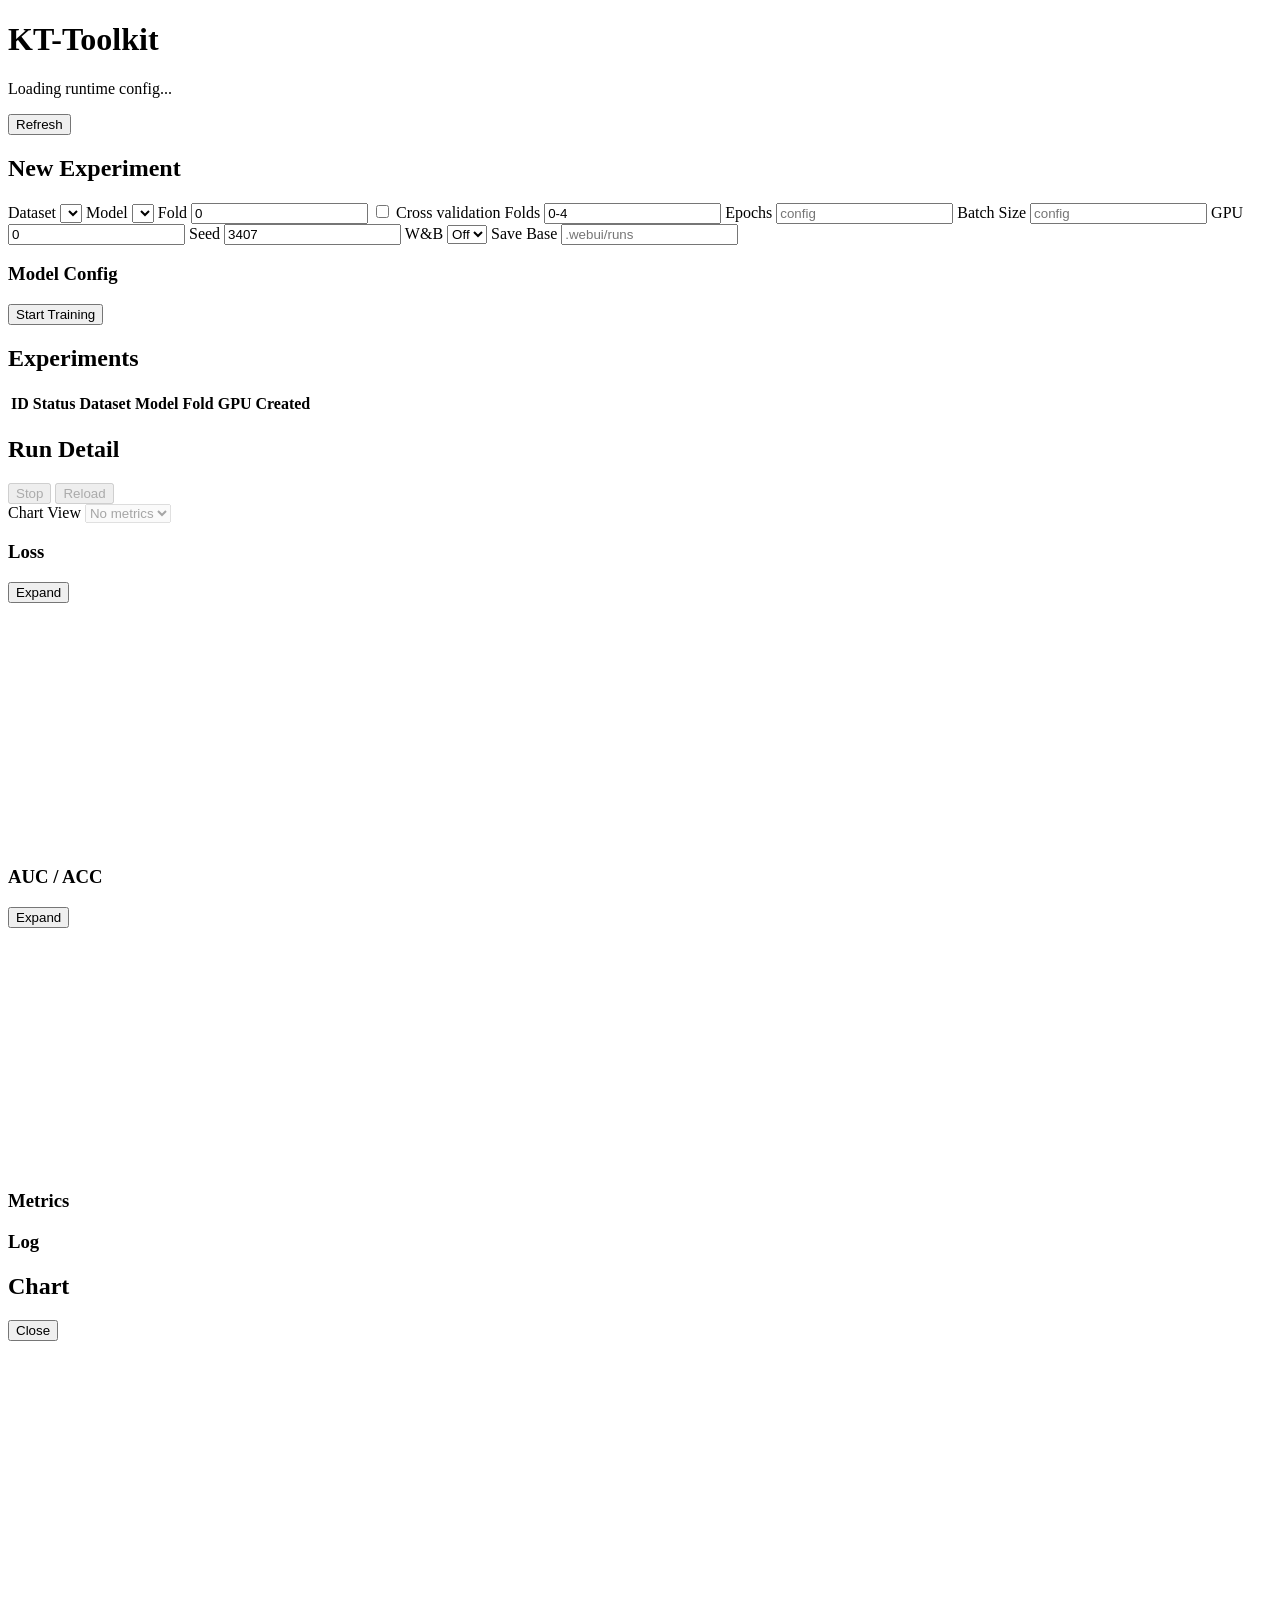
==== webui/static/index.html @ 1b8e4e11 "add gbktv2 & webui" ====
<!doctype html>
<html lang="zh-CN">
  <head>
    <meta charset="utf-8" />
    <meta name="viewport" content="width=device-width, initial-scale=1" />
    <title>KT-Toolkit WebUI</title>
    <link rel="stylesheet" href="/static/styles.css" />
  </head>
  <body>
    <header class="topbar">
      <div>
        <h1>KT-Toolkit</h1>
        <p id="runtimeSummary">Loading runtime config...</p>
      </div>
      <button id="refreshBtn" type="button">Refresh</button>
    </header>

    <main class="layout">
      <section class="panel">
        <div class="section-title">
          <h2>New Experiment</h2>
          <span id="submitStatus"></span>
        </div>
        <form id="jobForm" class="form-grid">
          <label>
            Dataset
            <select name="dataset_name" required></select>
          </label>
          <label>
            Model
            <select name="model_name" required></select>
          </label>
          <label>
            Fold
            <input name="fold" type="number" min="0" value="0" />
          </label>
          <label class="inline-field">
            <input name="cv" type="checkbox" />
            Cross validation
          </label>
          <label>
            Folds
            <input name="folds" value="0-4" />
          </label>
          <label>
            Epochs
            <input name="num_epochs" type="number" min="1" placeholder="config" />
          </label>
          <label>
            Batch Size
            <input name="batch_size" type="number" min="1" placeholder="config" />
          </label>
          <label>
            GPU
            <input name="gpu" type="number" min="0" value="0" />
          </label>
          <label>
            Seed
            <input name="seed" type="number" value="3407" />
          </label>
          <label>
            W&B
            <select name="use_wandb">
              <option value="0">Off</option>
              <option value="1">On</option>
            </select>
          </label>
          <label class="full">
            Save Base
            <input name="save_dir" placeholder=".webui/runs" />
          </label>
          <div class="config-section full">
            <div class="config-header">
              <h3>Model Config</h3>
              <span id="modelConfigSummary"></span>
            </div>
            <div id="modelConfigFields" class="config-grid"></div>
          </div>
          <button class="primary full" type="submit">Start Training</button>
        </form>
      </section>

      <section class="panel jobs-panel">
        <div class="section-title">
          <h2>Experiments</h2>
          <span id="jobCount"></span>
        </div>
        <div class="table-wrap">
          <table>
            <thead>
              <tr>
                <th>ID</th>
                <th>Status</th>
                <th>Dataset</th>
                <th>Model</th>
                <th>Fold</th>
                <th>GPU</th>
                <th>Created</th>
                <th></th>
              </tr>
            </thead>
            <tbody id="jobsBody"></tbody>
          </table>
        </div>
      </section>

      <section class="panel detail-panel">
        <div class="section-title">
          <h2>Run Detail</h2>
          <div class="actions">
            <button id="stopBtn" type="button" disabled>Stop</button>
            <button id="reloadDetailBtn" type="button" disabled>Reload</button>
          </div>
        </div>
        <div id="detailMeta" class="meta-grid"></div>
        <div class="chart-toolbar">
          <label>
            Chart View
            <select id="chartRunSelect" disabled>
              <option value="">No metrics</option>
            </select>
          </label>
        </div>
        <div class="chart-grid">
          <section>
            <div class="chart-title">
              <h3>Loss</h3>
              <div class="chart-actions">
                <span id="lossChartLabel"></span>
                <button type="button" data-chart="loss">Expand</button>
              </div>
            </div>
            <canvas id="lossChart" class="interactive-chart" data-chart="loss" width="720" height="240"></canvas>
          </section>
          <section>
            <div class="chart-title">
              <h3>AUC / ACC</h3>
              <div class="chart-actions">
                <span id="scoreChartLabel"></span>
                <button type="button" data-chart="score">Expand</button>
              </div>
            </div>
            <canvas id="scoreChart" class="interactive-chart" data-chart="score" width="720" height="240"></canvas>
          </section>
        </div>
        <div class="detail-grid">
          <section class="metrics-section">
            <h3>Metrics</h3>
            <div id="metricsList" class="metrics-list"></div>
          </section>
          <section class="log-section">
            <h3>Log</h3>
            <pre id="logBox"></pre>
          </section>
        </div>
      </section>
    </main>

    <div id="chartModal" class="chart-modal" aria-hidden="true">
      <div class="chart-modal-panel" role="dialog" aria-modal="true" aria-labelledby="chartModalTitle">
        <div class="chart-modal-header">
          <div>
            <h2 id="chartModalTitle">Chart</h2>
            <p id="chartModalSubtitle"></p>
          </div>
          <button id="chartModalClose" type="button">Close</button>
        </div>
        <canvas id="expandedChart" width="1280" height="620"></canvas>
      </div>
    </div>

    <script src="/static/app.js"></script>
  </body>
</html>
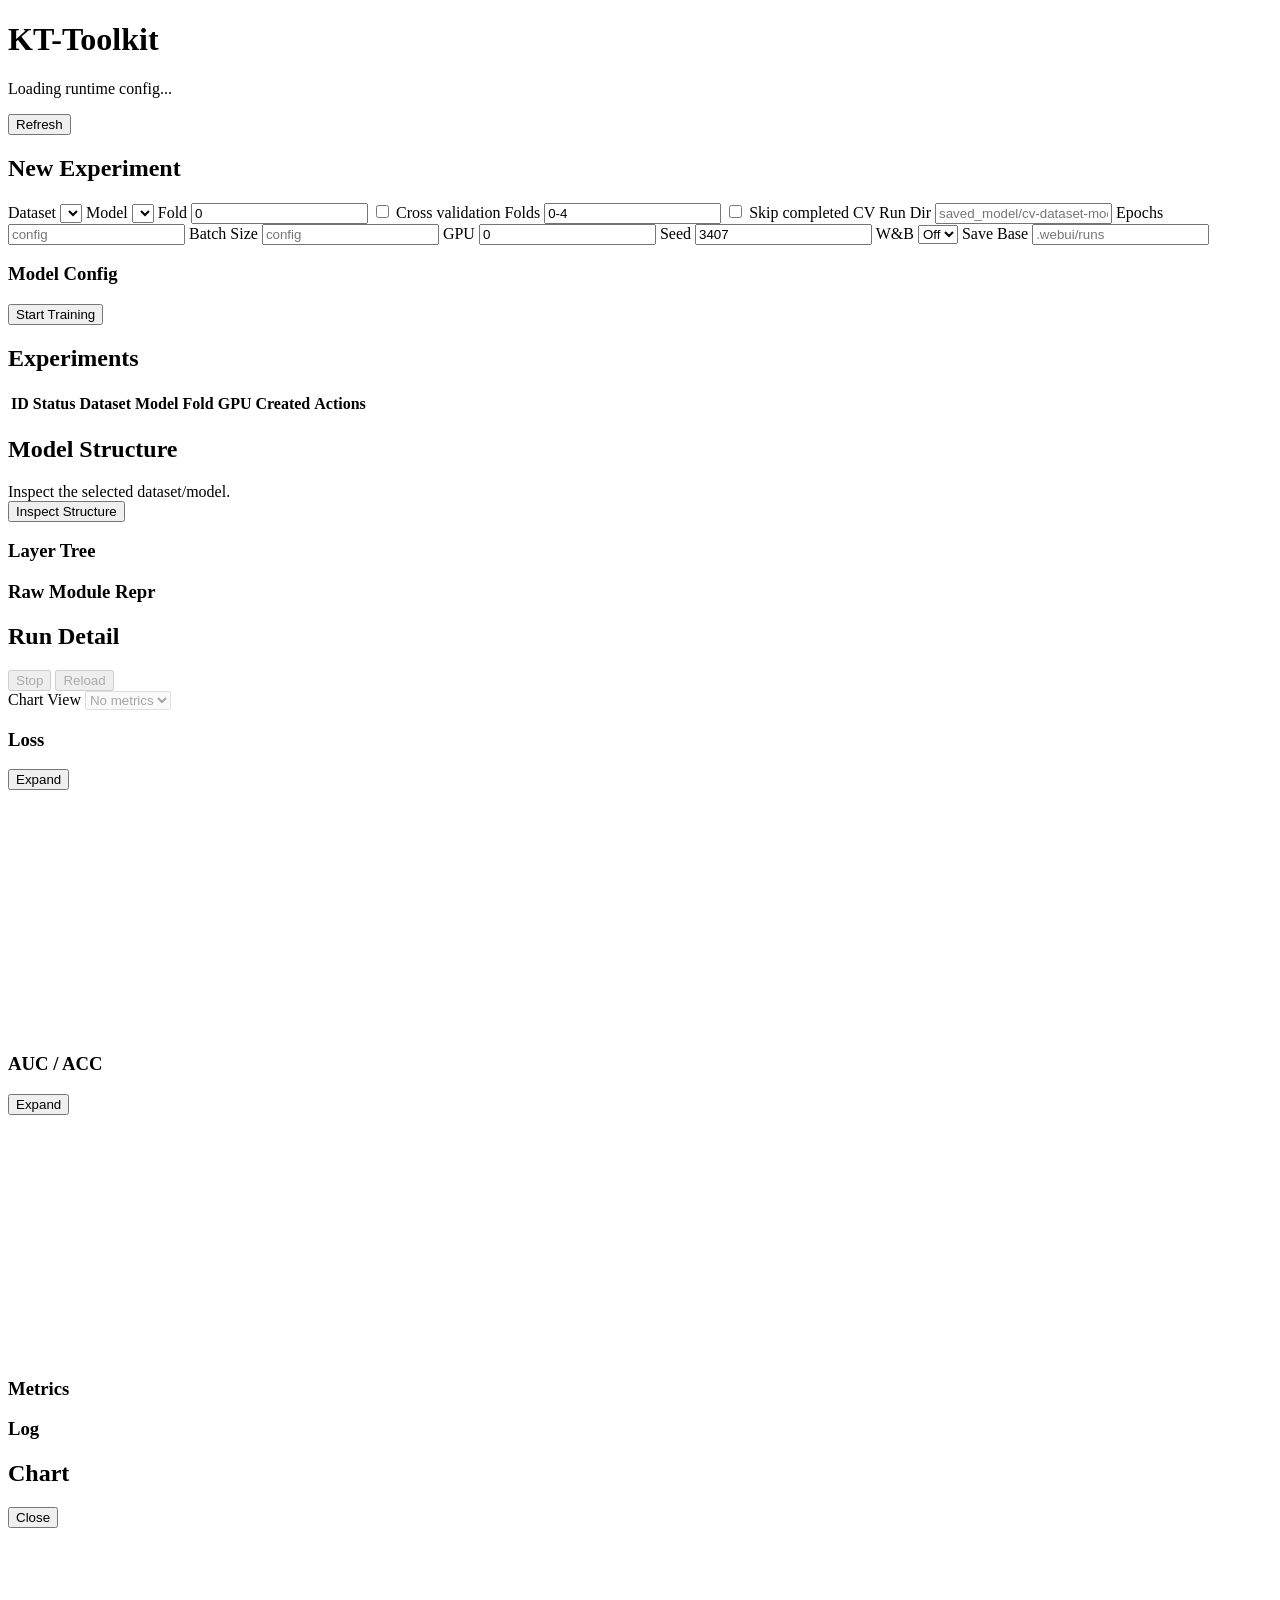
==== commit d574862c: "some model change" ====
--- a/webui/static/index.html
+++ b/webui/static/index.html
@@ -42,6 +42,14 @@
             Folds
             <input name="folds" value="0-4" />
           </label>
+          <label class="inline-field">
+            <input name="skip_completed" type="checkbox" />
+            Skip completed
+          </label>
+          <label class="full">
+            CV Run Dir
+            <input name="cv_run_dir" placeholder="saved_model/cv-dataset-model-YYYYMMDD-HHMMSS" />
+          </label>
           <label>
             Epochs
             <input name="num_epochs" type="number" min="1" placeholder="config" />
@@ -96,11 +104,32 @@
                 <th>Fold</th>
                 <th>GPU</th>
                 <th>Created</th>
-                <th></th>
+                <th>Actions</th>
               </tr>
             </thead>
             <tbody id="jobsBody"></tbody>
           </table>
+        </div>
+      </section>
+
+      <section class="panel structure-panel">
+        <div class="section-title">
+          <div>
+            <h2>Model Structure</h2>
+            <span id="structureStatus">Inspect the selected dataset/model.</span>
+          </div>
+          <button id="inspectStructureBtn" type="button">Inspect Structure</button>
+        </div>
+        <div id="structureSummary" class="structure-summary"></div>
+        <div class="structure-grid">
+          <section>
+            <h3>Layer Tree</h3>
+            <div id="structureTree" class="structure-tree"></div>
+          </section>
+          <section>
+            <h3>Raw Module Repr</h3>
+            <pre id="structureRepr" class="structure-repr"></pre>
+          </section>
         </div>
       </section>
 
